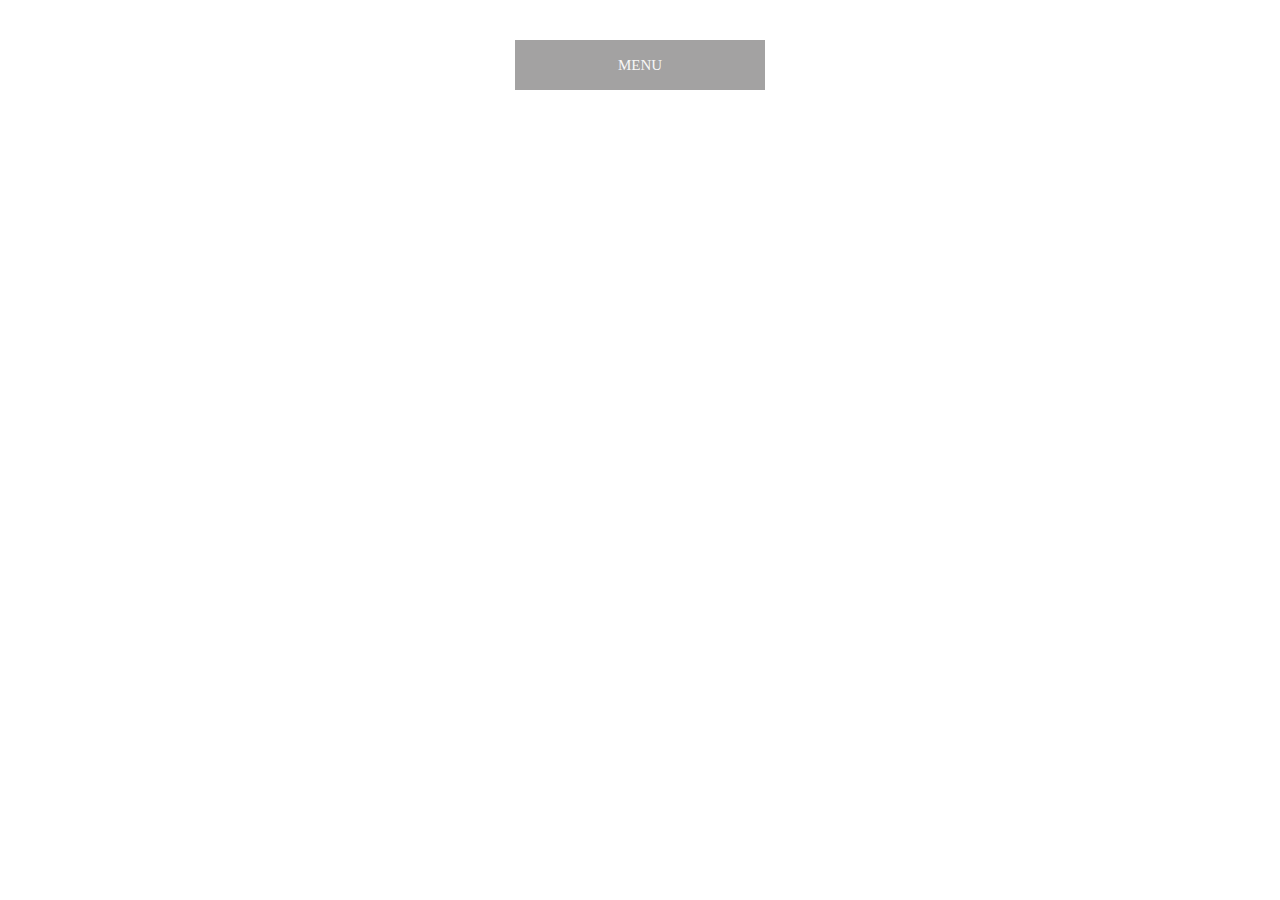
==== animation/03-dropdown-menu/index.html @ e13ad142 "Merge branch 'main' of github.com:TheOdinProject/css-exercises" ====
<!DOCTYPE html>
<html lang="en">
  <head>
    <meta charset="UTF-8" />
    <meta http-equiv="X-UA-Compatible" content="IE=edge" />
    <meta name="viewport" content="width=device-width, initial-scale=1.0" />
    <title>Dropdown Menu</title>
    <link rel="stylesheet" href="style.css" />
  </head>
  <body>
    <div class="dropdown-container">
        <div class="menu-title">MENU</div>
        <ul class="dropdown-menu">
            <li>ITEM 1</li>
            <li>ITEM 2</li>
            <li>ITEM 3</li>
            <li>ITEM 4</li>
            <li>ITEM 5</li>
        </ul>
    </div>
    <script src="script.js"></script>
  </body>
</html>
---- animation/03-dropdown-menu/style.css ----
.dropdown-container {
  max-width: 250px;
  margin: 40px auto;
  text-align: center;
  line-height: 50px;
  font-size: 15px;
  color: rgb(247, 247, 247);
  cursor: pointer;
}

.menu-title {
  background-color: rgb(163, 162, 162);
}

.dropdown-menu {
  list-style: none;
  padding: 0;
  margin: 0;
  background-color: rgb(99, 97, 97);

  display: none;
}

ul.dropdown-menu li:hover {
  background: rgb(47, 46, 46);
}

.visible {
  display: block;
}
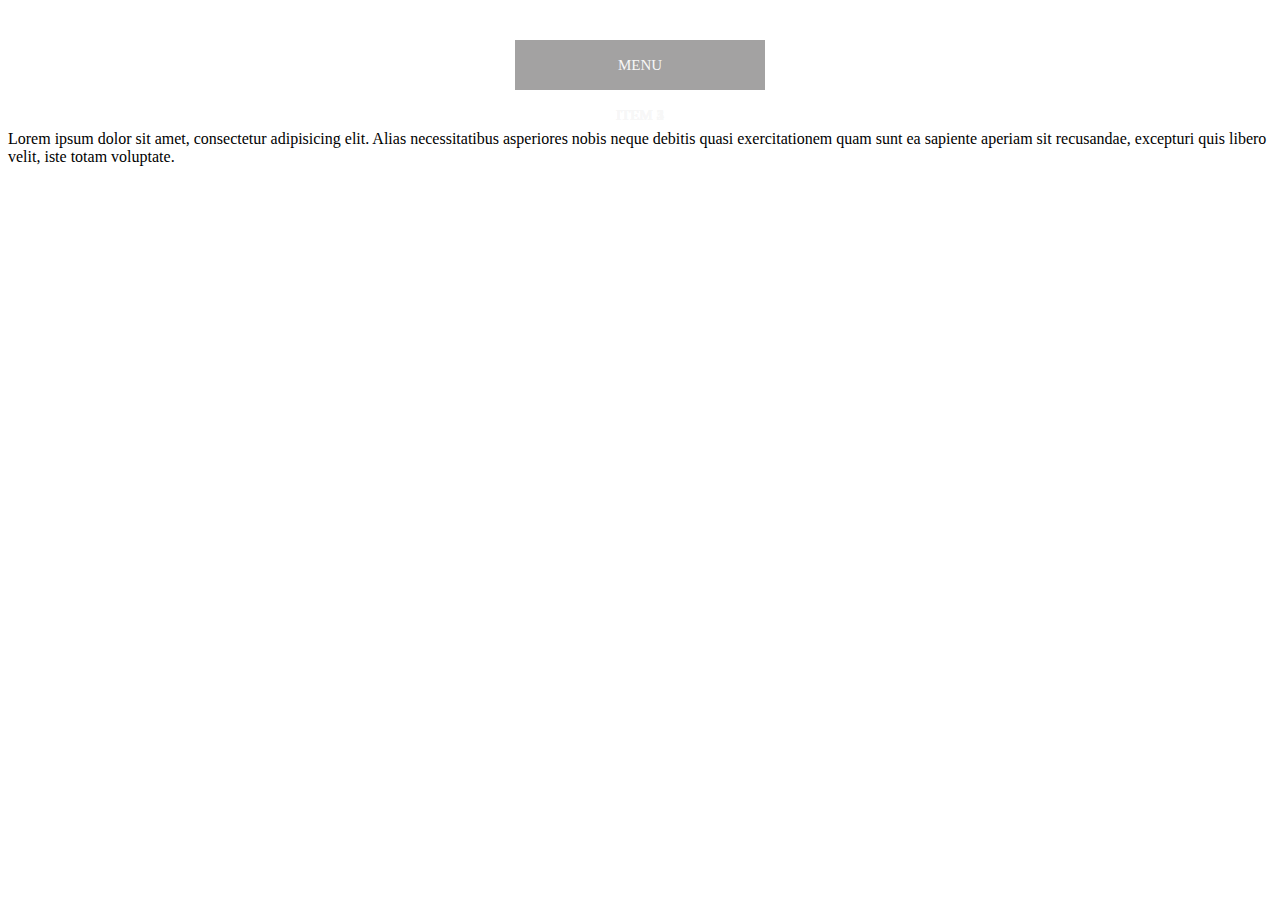
==== commit bb32b4f9: "Add collapsing animation to dropdown, use absolute positioning so dropdown doesn't push other elemen" ====
--- a/animation/03-dropdown-menu/index.html
+++ b/animation/03-dropdown-menu/index.html
@@ -18,6 +18,9 @@
             <li>ITEM 5</li>
         </ul>
     </div>
+
+
+    Lorem ipsum dolor sit amet, consectetur adipisicing elit. Alias necessitatibus asperiores nobis neque debitis quasi exercitationem quam sunt ea sapiente aperiam sit recusandae, excepturi quis libero velit, iste totam voluptate.
     <script src="script.js"></script>
   </body>
 </html>
--- a/animation/03-dropdown-menu/style.css
+++ b/animation/03-dropdown-menu/style.css
@@ -1,4 +1,5 @@
 .dropdown-container {
+  position: relative;
   max-width: 250px;
   margin: 40px auto;
   text-align: center;
@@ -13,20 +14,72 @@
 }
 
 .dropdown-menu {
+  position: absolute;
+  width: 100%;
   list-style: none;
   padding: 0;
   margin: 0;
   background-color: rgb(99, 97, 97);
-
-  display: none;
+  max-height: 0px;
+  transition: max-height 1s ease;
 }
 
-ul.dropdown-menu li:hover {
+ul.dropdown-menu li {
+  height: 0;
+  transition: height 1s ease;
+  pointer-events: none;
+}
+
+ul.dropdown-menu.visible li {
+  height: 100%;
+  pointer-events: all;
+}
+
+ul.dropdown-menu.visible li:hover {
   background: rgb(47, 46, 46);
 }
 
 .visible {
-  display: block;
+  max-height: 1000px;
+  animation-duration: 750ms;
+  animation-name: menu-bounce;
+  animation-iteration-count: 1;
+  transform-origin: top;
+  animation-fill-mode: forwards;
+}
+
+@keyframes menu-bounce {
+  0% {
+    transform: scaleY(0%);
+  }
+  90% {
+    transform: scaleY(110%);
+  }
+  100% {
+    transform: scaleY(100%);
+  }
 }
 
 
+.test ul {
+  height: 5px;
+  transition: height 1s linear;
+}
+
+.test li {
+  height: 5px;
+}
+
+button:hover {
+  background-color: green;
+}
+
+button:hover + ul {
+  height: 100px;
+  background-color: gainsboro;
+  transition: height 1s linear;
+}
+
+button:hover + ul > li {
+  height: 100px;
+}